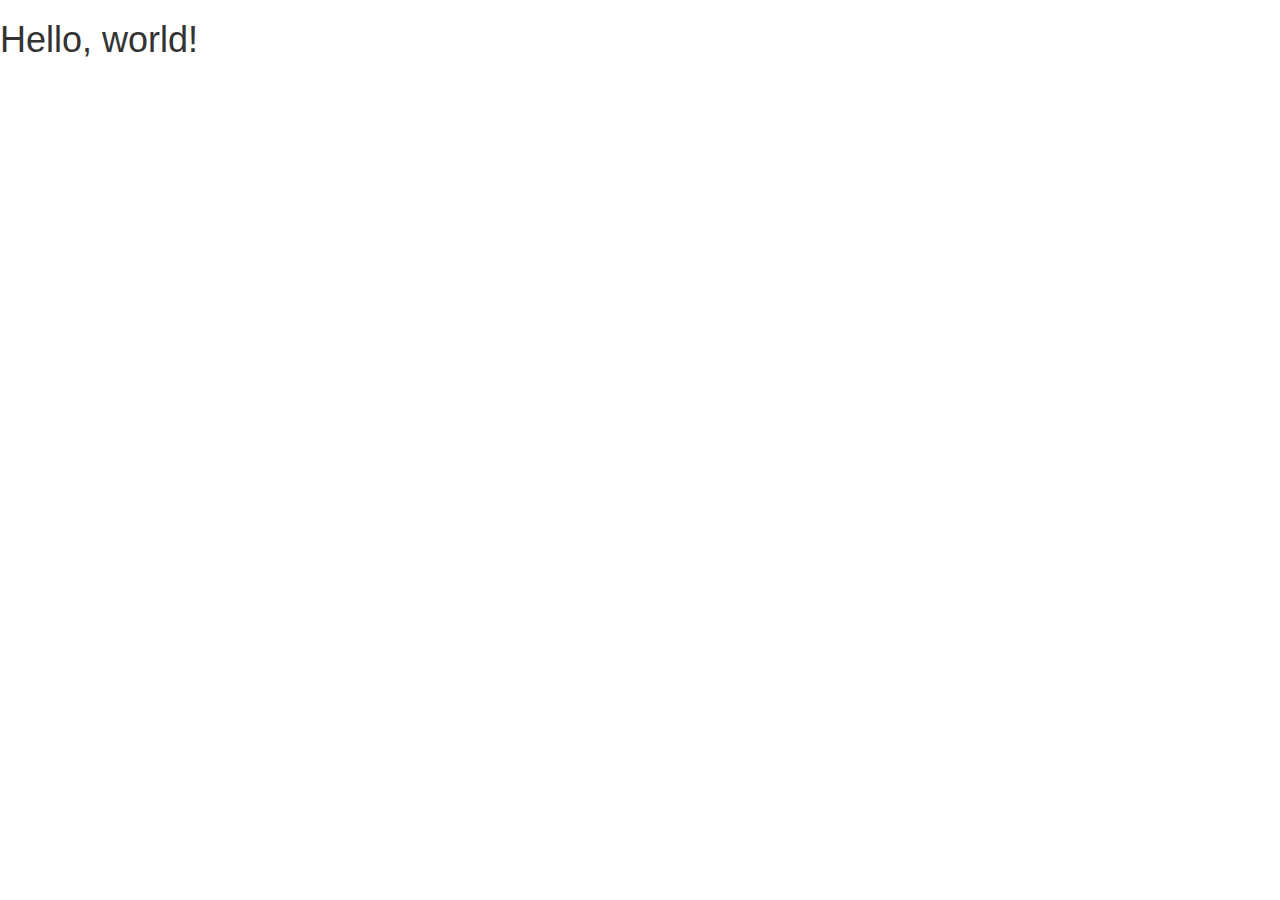
==== index.html @ d06aca0d "start bootstrap project" ====
<!DOCTYPE html>
<html lang="en">
  <head>
    <meta charset="utf-8">
    <meta http-equiv="X-UA-Compatible" content="IE=edge">
    <meta name="viewport" content="width=device-width, initial-scale=1">
    <!-- The above 3 meta tags *must* come first in the head; any other head content must come *after* these tags -->
    <title>Bootstrap 101 Template</title>

    <!-- Bootstrap -->
    <link href="css/bootstrap.min.css" rel="stylesheet">

    <!-- HTML5 shim and Respond.js for IE8 support of HTML5 elements and media queries -->
    <!-- WARNING: Respond.js doesn't work if you view the page via file:// -->
    <!--[if lt IE 9]>
      <script src="https://oss.maxcdn.com/html5shiv/3.7.3/html5shiv.min.js"></script>
      <script src="https://oss.maxcdn.com/respond/1.4.2/respond.min.js"></script>
    <![endif]-->
  </head>
  <body>
    <h1>Hello, world!</h1>

    <!-- jQuery (necessary for Bootstrap's JavaScript plugins) -->
    <script src="https://ajax.googleapis.com/ajax/libs/jquery/1.12.4/jquery.min.js"></script>
    <!-- Include all compiled plugins (below), or include individual files as needed -->
    <script src="js/bootstrap.min.js"></script>
  </body>
</html>
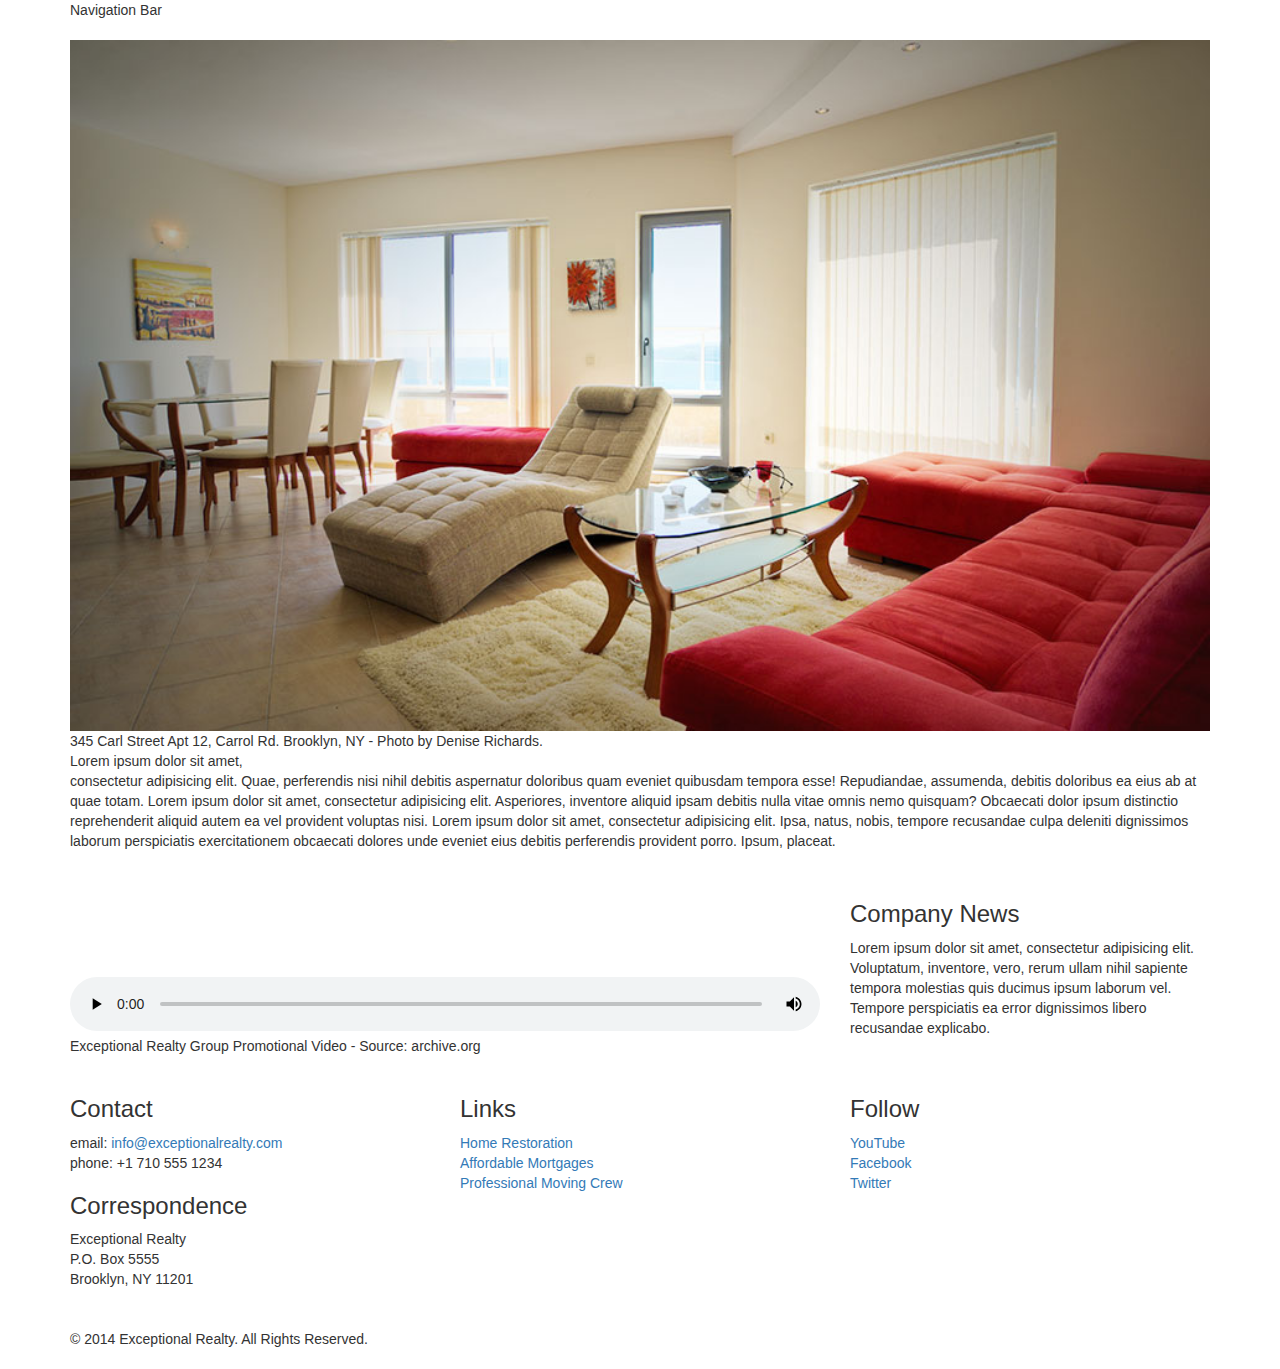
==== commit 943cf956: "finish layout" ====
--- a/index.html
+++ b/index.html
@@ -5,10 +5,14 @@
     <meta http-equiv="X-UA-Compatible" content="IE=edge">
     <meta name="viewport" content="width=device-width, initial-scale=1">
     <!-- The above 3 meta tags *must* come first in the head; any other head content must come *after* these tags -->
-    <title>Bootstrap 101 Template</title>
+    <title>Exceptional Realty Group - Luxury Homes - About</title>
 
     <!-- Bootstrap -->
     <link href="css/bootstrap.min.css" rel="stylesheet">
+
+    <!-- Custom Style -->
+
+    <link rel="stylesheet" href="css/style.css">
 
     <!-- HTML5 shim and Respond.js for IE8 support of HTML5 elements and media queries -->
     <!-- WARNING: Respond.js doesn't work if you view the page via file:// -->
@@ -18,7 +22,84 @@
     <![endif]-->
   </head>
   <body>
-    <h1>Hello, world!</h1>
+
+    <div class="container">
+      <div class="row">
+        <div class="col-sm-12">
+          Navigation Bar
+        </div>
+      </div>
+
+      <div class="row">
+        <div class="col-sm-12">
+          <figure>
+            <img src="images/intro-pic.jpg" alt="A beautiful living room." title="Welcome to Exceptional Realty Group">
+            <figcaption>345 Carl Street Apt 12, Carrol Rd. Brooklyn, NY - Photo by Denise Richards.</figcaption>
+          </figure>
+
+          <p>Lorem ipsum dolor sit amet,<br> consectetur adipisicing elit. Quae, perferendis nisi nihil debitis aspernatur doloribus quam eveniet quibusdam tempora esse! Repudiandae, assumenda, debitis doloribus ea eius ab at quae totam. Lorem ipsum dolor sit amet, consectetur adipisicing elit. Asperiores, inventore aliquid ipsam debitis nulla vitae omnis nemo quisquam? Obcaecati dolor ipsum distinctio reprehenderit aliquid autem ea vel provident voluptas nisi. Lorem ipsum dolor sit amet, consectetur adipisicing elit. Ipsa, natus, nobis, tempore recusandae culpa deleniti dignissimos laborum perspiciatis exercitationem obcaecati dolores unde eveniet eius debitis perferendis provident porro. Ipsum, placeat.</p>
+        </section>
+        </div>
+      </div>
+
+      <div class="row">
+        <div class="col-sm-8">
+          <figure>
+            <video controls>
+              <source src="videos/real-estate.mp4" type="video/mp4">
+              <source src="videos/real-estate.ogv" type="video/ogg">
+              Your browser does not support HTML5 video. <a href="http://browsehappy.com" target="_blank">Please upgrade your browser</a>.
+            </video>
+            <figcaption>Exceptional Realty Group Promotional Video - Source: archive.org</figcaption>
+          </figure>
+        </div>
+        <div class="col-sm-4">
+          <h3>Company News</h3>
+          <p>Lorem ipsum dolor sit amet, consectetur adipisicing elit. Voluptatum, inventore, vero, rerum ullam nihil sapiente tempora molestias quis ducimus ipsum laborum vel. Tempore perspiciatis ea error dignissimos libero recusandae explicabo.</p>
+        </div>
+      </div>
+
+      <div class="row">
+        <div class="col-sm-4">
+          <h3>Contact</h3>
+          <p>
+            email: <a href="mailto:info@exceptionalrealty.com">info@exceptionalrealty.com</a><br>
+            phone: +1 710 555 1234
+          </p>
+          <h3>Correspondence</h3>
+          <address>
+            Exceptional Realty<br>
+            P.O. Box 5555<br>
+            Brooklyn, NY 11201
+          </address>
+        </div>
+
+        <div class="col-sm-4">
+          <h3>Links</h3>
+          <p>
+            <a href="#" target="_blank">Home Restoration</a><br>
+            <a href="#" target="_blank">Affordable Mortgages</a><br>
+            <a href="#" target="_blank">Professional Moving Crew</a>
+          </p>
+        </div>
+
+        <div class="col-sm-4">
+          <h3>Follow</h3>
+          <p>
+            <a href="#" target="_blank">YouTube</a><br>
+            <a href="#" target="_blank">Facebook</a><br>
+            <a href="#" target="_blank">Twitter</a>
+          </p>
+        </div>
+      </div>
+
+      <div class="row">
+        <div class="col-sm-12">
+          &copy; 2014 Exceptional Realty. All Rights Reserved.
+        </div>
+
+    </div><!-- container-->
+
 
     <!-- jQuery (necessary for Bootstrap's JavaScript plugins) -->
     <script src="https://ajax.googleapis.com/ajax/libs/jquery/1.12.4/jquery.min.js"></script>
--- a/css/style.css
+++ b/css/style.css
@@ -0,0 +1,13 @@
+/*/////// MEDIA ////////*/
+
+img, video, audio, iframe, table, form {
+  width: 100%; /* IE */
+  max-width: 100%; /* FF, Safari, Chrome */
+}
+
+
+/*///////LAYOUT STYLES ////////*/
+
+.row {
+  margin-bottom: 20px;
+}
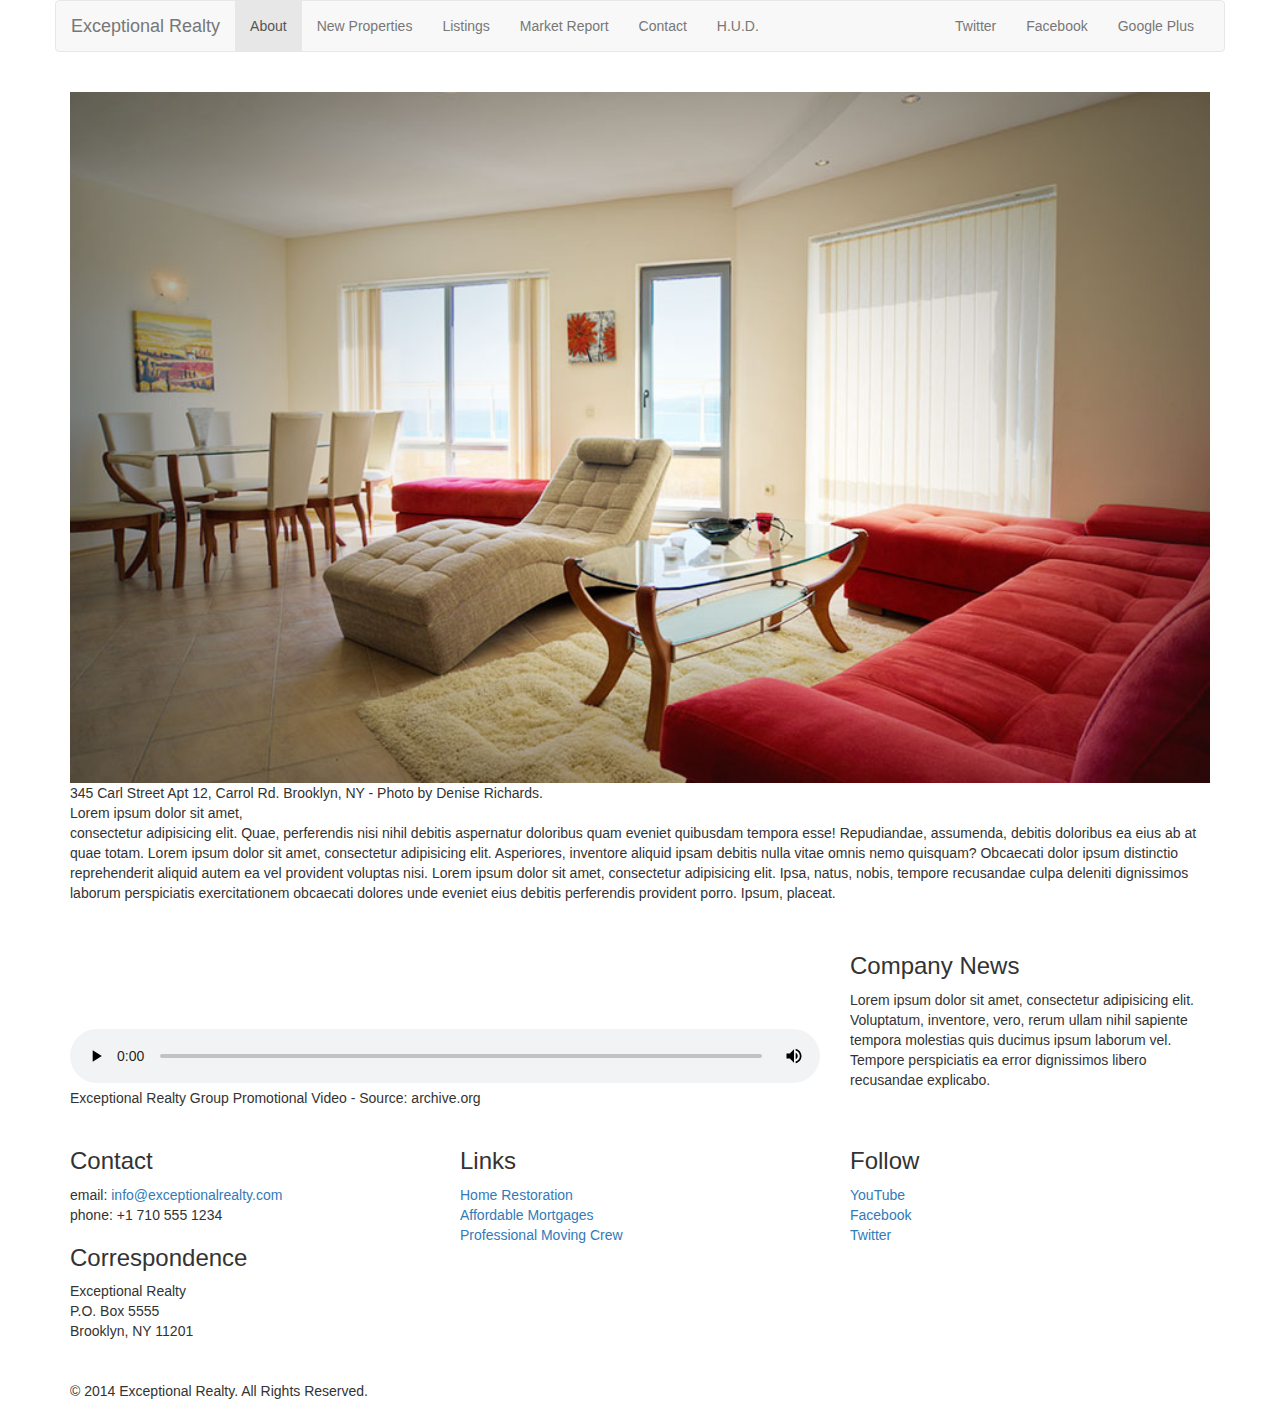
==== commit bd15e075: "Navbar fixed" ====
--- a/index.html
+++ b/index.html
@@ -25,9 +25,37 @@
 
     <div class="container">
       <div class="row">
-        <div class="col-sm-12">
-          Navigation Bar
-        </div>
+        <nav class="navbar navbar-default" role="navigation">
+          <div class="container-fluid">
+  <!-- Brand and toggle get grouped for better mobile display -->
+            <div class="navbar-header">
+            <button type="button" class="navbar-toggle collapsed" data-toggle="collapse" data-target="#bs-example-navbar-collapse-1" aria-expanded="false">
+              <span class="sr-only">Toggle navigation</span>
+              <span class="icon-bar"></span>
+              <span class="icon-bar"></span>
+              <span class="icon-bar"></span>
+            </button>
+            <a class="navbar-brand" href="#">Exceptional Realty</a>
+            </div>
+
+  <!-- Collect the nav links, forms, and other content for toggling -->
+            <div class="collapse navbar-collapse" id="bs-example-navbar-collapse-1">
+              <ul class="nav navbar-nav">
+                <li class="active"><a href="#">About<span class="sr-only">(current)</span></a></li>
+                <li><a href="#">New Properties</a></li>
+                <li><a href="#">Listings</a></li>
+                <li><a href="#">Market Report</a></li>
+                <li><a href="#">Contact</a></li>
+                <li><a href="#" target="_blank">H.U.D.</a></li>
+              </ul>
+              <ul class="nav navbar-nav navbar-right">
+                <li><a class="twit" href="#" title="Twitter">Twitter</a></li>
+                <li><a class="fbook" href="#" title="Facebook">Facebook</a></li>
+                <li><a class="gplus" href="#" title="Google Plus">Google Plus</a></li>
+              </ul>
+          </div><!-- /.navbar-collapse -->
+        </div><!-- /.container-fluid -->
+      </nav>
       </div>
 
       <div class="row">
@@ -97,6 +125,7 @@
         <div class="col-sm-12">
           &copy; 2014 Exceptional Realty. All Rights Reserved.
         </div>
+      </div>
 
     </div><!-- container-->
 
